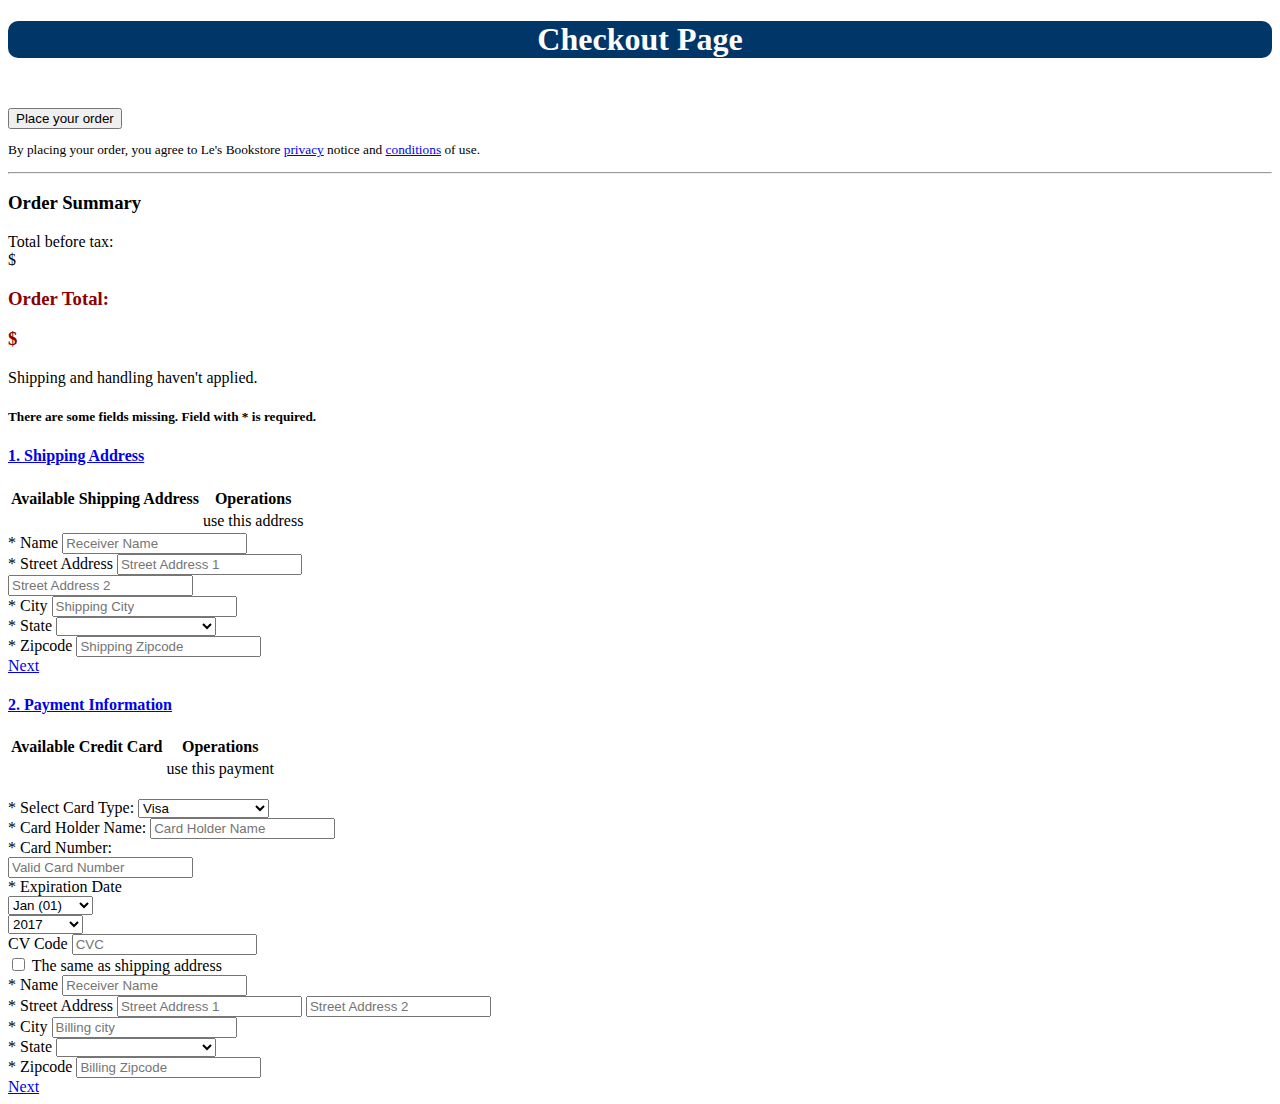
==== src/main/resources/templates/checkout.html @ 3ed9cbca "Create checkout view. Update myProfile, scriptjs, and ShoppingCartController and CartItem" ====
<!DOCTYPE html>
<html lang="en" xmlns:th="http://www.w3.org/1000/xhtml">
<head th:replace="common/header :: common-header" />

<body>
	<div th:replace="common/header :: navbar" /></div>


	<div class="container">
		<div class="row"
			style="background-color: #013668; color: #ffffff; border-radius: 10px;">
			<h1 style="text-align: center;">Checkout Page</h1>
		</div>
		<br />

		<div class="row" style="margin-top: 10px;">
			<form th:action="@{/checkout}" method="post">

				<!-- Left Panel -->
				<div class="col-xs-4">
					<div class="panel panel-default">
						<div class="panel-body">
							<button type="submit" class="btn btn-warning btn-block">Place
								your order</button>
							<p style="font-size: smaller;">
								By placing your order, you agree to Le's Bookstore <a href="#">privacy</a>
								notice and <a href="#">conditions</a> of use.
							</p>
							<hr />
							<h3>Order Summary</h3>
							<div class="row">
								<div class="col-xs-7 text-left">Total before tax:</div>
								<div class="col-xs-5 text-right">
									$<span th:text="${shoppingCart.grandTotal}"></span>
								</div>
							</div>
							<div class="row">
								<div class="col-xs-7 text-left">
									<h3 style="color: darkred;">
										<strong>Order Total: </strong>
									</h3>
								</div>
								<div class="col-xs-5 text-right">
									<h3>
										<strong style="color: darkred;">$<span
											th:with="total=${shoppingCart.grandTotal+shoppingCart.grandTotal*0.06}"
											th:text="${#numbers.formatDecimal(total, 0 ,2)}"></span></strong>
									</h3>
								</div>
							</div>
							<div class="panel-footer">Shipping and handling haven't
								applied.</div>
						</div>
					</div>
				</div>

				<!-- Checkout Info -->
				<div class="col-xs-8">
					<div th:if=${missingRequiredField}>
						<h5 class="alert alert-warning">There are some fields
							missing. Field with * is required.</h5>
					</div>

					<div class="panel-group" id="accordion">

						<!-- 1. Shipping Address -->
						<div class="panel panel-default">
							<div class="panel-heading">
								<h4 class="panel-title">
									<a data-toggle="collapse" data-parent="#accordion"
										href="#shippingInfo"> 1. Shipping Address </a>
								</h4>
							</div>
							<div id="shippingInfo" class="panel-collapse collapse"
								th:classappend="${classActiveShipping}? 'in'">
								<div class="panel-body">
									<table class="table" th:if="${not emptyShippingList}">
										<thead>
											<tr>
												<th>Available Shipping Address</th>
												<th>Operations</th>
											</tr>
										</thead>
										<tbody>
											<tr th:each="userShipping : ${userShippingList}">
												<td
													th:text="${userShipping.userShippingStreet1}+' '+${userShipping.userShippingStreet2}+', '+${userShipping.userShippingCity}
												+', '+${userShipping.userShippingState}"></td>
												<td><a
													th:href="${/setShippingAddress(userShippingId=${userShipping.id})}">use
														this address</a></td>
											</tr>
										</tbody>
									</table>

									<div class="form-group">
										<label for="shippingName">* Name</label> <input type="text"
											class="form-control" id="shippingName"
											placeholder="Receiver Name" name="shippingAddressName"
											th:value="${shippingAddress.shippingAddressName}" />
									</div>

									<div class="form-group">
										<label for="shippingStreet">* Street Address</label> <input
											type="text" class="form-control" id="shippingStreet"
											placeholder="Street Address 1" name="shippingAddressStreet1"
											th:value="${shippingAddress.shippingAddressStreet1}" />
									</div>
									<div class="form-group">
										<input type="text" class="form-control"
											placeholder="Street Address 2" name="shippingAddressStreet2"
											th:value="${shippingAddress.shippingAddressStreet2}" />
									</div>

									<div class="row">
										<div class="col-xs-4">
											<div class="form-group">
												<label for="shippingCity">* City</label> <input type="text"
													class="form-control" id="shippingCity"
													placeholder="Shipping City" th:name="shippingAddressCity"
													required="required"
													th:value="${shippingAddress.shippingAddressCity}" />
											</div>
										</div>
										<div class="col-xs-4">
											<div class="form-group">
												<label for="shippingState">* State</label> <select
													id="shippingState" class="form-control"
													th:name="shippingAddresstate"
													th:value="${shippingAddress.shippingAddressState}"
													required="required">
													<option value="" disabled="disabled">Please select
														an option</option>
													<option th:each="state : ${stateList}" th:text="${state}"
														th:selected="(${shippingAddress.shippingAddressState}==${state})"></option>
												</select>
											</div>
										</div>
										<div class="col-xs-4">
											<div class="form-group">
												<label for="shippingZipcode">* Zipcode</label> <input
													type="text" class="form-control" id="shippingZipcode"
													placeholder="Shipping Zipcode"
													th:name="shippingAddressZipcode" required="required"
													th:value="${shippingAddress.shippingAddressZipcode}" />
											</div>
										</div>
									</div>
									<a data-toggele="collapse" data-parent="#accordion"
										class="btn btn-warning pull-right" href="#paymentInfo">Next</a>
								</div>
							</div>
						</div>

						<!-- Payment Information -->
						<div class="panel panel-default">
							<div class="panel-heading">
								<h4 class="panel-title">
									<a data-toggle="collapse" data-parent="#accordion"
										href="#paymentInfo"> 2. Payment Information </a>
								</h4>
							</div>

							<div id="paymentInfo" class="panel-collapse collapse"
								th:classappend="${classActivePayment}? 'in'">
								<div class="panel-body">
									<table class="table" th:if="${not emptyPaymentList}">
										<thead>
											<tr>
												<th>Available Credit Card</th>
												<th>Operations</th>
											</tr>
										</thead>
										<tbody>
											<tr th:each="userPayment : ${userPaymentList}">
												<td th:text="${userPayment.cardName}"></td>
												<td><a
													th:href="${/setPaymentMethod(userPaymentId=${userPayment.id})}">use
														this payment</a></td>
											</tr>
										</tbody>
									</table>

									<!-- Credit Card Information -->
									<div class="row">
										<div class="col-xs-12">
											<img th:src="@{/image/creditcard.png}" class="img-responsive" /><br />
											<div class="form-group">
												<label for="cardType">* Select Card Type: </label> <select
													class="form-control" id="cardType" name="type"
													th:value="${payment.type}">
													<option value="visa">Visa</option>
													<option value="mastercard">Mastercard</option>
													<option value="discover">Discover</option>
													<option value="amex">American Express</option>
												</select>
											</div>

											<div class="form-group">
												<label for="cardHolder">* Card Holder Name:</label> <input
													type="text" class="form-control" id="cardHolder"
													required="required" placeHolder="Card Holder Name"
													th:name="holderName" th:value="${userPayment.holderName}" />
											</div>
											<div class="form-group">
												<label for="cardNumber">* Card Number:</label>
												<div class="input-group">
													<input type="tel" class="form-control" id="cardNumber"
														required="required" placeHolder="Valid Card Number"
														th:name="cardNumber" th:value="${userPayment.cardNumber}" />
													<span class="input-group-addon"><i
														class="fa fa-credit-card" aria-hidden="true"></i></span>
												</div>
											</div>
										</div>
									</div>

									<div class="row">
										<div class="col-xs-7">
											<div class="form-group">
												<label>* Expiration Date</label>
												<div class="row">
													<div class="col-xs-6">
														<select class="form-control" name="expiryMonth"
															required="required" th:value="${userPayment.expiryMonth}">
															<option disabled="disabled">-- Month --</option>
															<option value="01">Jan (01)</option>
															<option value="02">Feb (02)</option>
															<option value="03">Mar (03)</option>
															<option value="04">Apr (04)</option>
															<option value="05">May (05)</option>
															<option value="06">June (06)</option>
															<option value="07">July (07)</option>
															<option value="08">Aug (08)</option>
															<option value="09">Sep (09)</option>
															<option value="10">Oct (10)</option>
															<option value="11">Nov (11)</option>
															<option value="12">Dec (12)</option>
														</select>
													</div>
													<div class="col-xs-6">
														<select class="form-control" name="expiryYear"
															th:value="${userPayment.expiryYear}">
															<option disabled="disabled">-- Year --</option>
															<option value="2017">2017</option>
															<option value="2018">2018</option>
															<option value="19">2019</option>
															<option value="20">2020</option>
															<option value="21">2021</option>
															<option value="22">2022</option>
															<option value="23">2023</option>
															<option value="23">2024</option>
															<option value="23">2025</option>
															<option value="23">2026</option>
															<option value="23">2027</option>
															<option value="23">2028</option>
															<option value="23">2029</option>
														</select>
													</div>
												</div>
											</div>
										</div>
										<div class="col-xs-5">
											<div class="form-group">
												<label for="cardCVC">CV Code</label> <input id="cardCVC"
													type="tel" class="form-control" name="cvc"
													placeholder="CVC" th:name="cvc"
													th:value="${userPayment.cvc}" />
											</div>
										</div>
									</div>


									<!-- Billing Address -->
									<div class="checkbox">
										<label> <input id="theSameAsShippingAddress"
											type="checkbox" name="billingSameAsShipping" value="true" />
											The same as shipping address
										</label>
									</div>

									<div class="form-group">
										<label for="billingName">* Name</label> <input type="text"
											class="form-control" id="billingName"
											placeholder="Receiver Name" th:name="billingAddressName"
											required="required"
											th:value="${billingAddress.billingAddressName}" />
									</div>
									<div class="form-group">
										<label for="billingAddress">* Street Address</label> <input
											type="text" class="form-control" id="billingAddress"
											placeholder="Street Address 1"
											th:name="billingAddressStreet1" required="required"
											th:value="${billingAddress.billingAddressStreet1}" /> <input
											type="text" class="form-control" id="billingAddress"
											placeholder="Street Address 2"
											th:name="billingAddressStreet2"
											th:value="${billingAddress.userBillingStreet2}" />
									</div>

									<div class="row">
										<div class="col-xs-4">
											<div class="form-group">
												<label for="billingCity">* City</label> <input type="text"
													class="form-control" id="billingCity"
													placeholder="Billing city" th:name="billingAddressCity"
													required="required"
													th:value="${billingAddress.billingAddressCity}" />
											</div>
										</div>
										<div class="col-xs-4">
											<div class="form-group">
												<label for="billingState">* State</label> <select
													id="billingState" class="form-control"
													th:name="billingAddress"
													th:value="${billingAddress.billingAddressState}"
													required="required">
													<option value="" disabled="disabled">Please select
														an option</option>
													<option th:each="state : ${stateList}" th:text="${state}"
														th:selected="(${billingAddress.billingAddressState}==${state})"></option>
												</select>
											</div>
										</div>
										<div class="col-xs-4">
											<div class="form-group">
												<label for="billingZipcode">* Zipcode</label> <input
													type="text" class="form-control" id="billingZipcode"
													placeholder="Billing Zipcode"
													th:name="billingAddressZipcode" required="required"
													th:value="${billingAddress.billingAddressZipcode}" />
											</div>
										</div>
									</div>

									<a data-toggele="collapse" data-parent="#accordion"
										class="btn btn-warning pull-right" href="#reviewItems">Next</a>
								</div>
							</div>
						</div>

						<!-- 3. Review Items and Shipping -->
					</div>
				</div>
			</form>
		</div>
	</div>
	<!-- end of container -->

	<div th:replace="common/header :: body-bottom-scripts" /></div>
</body>
</html>
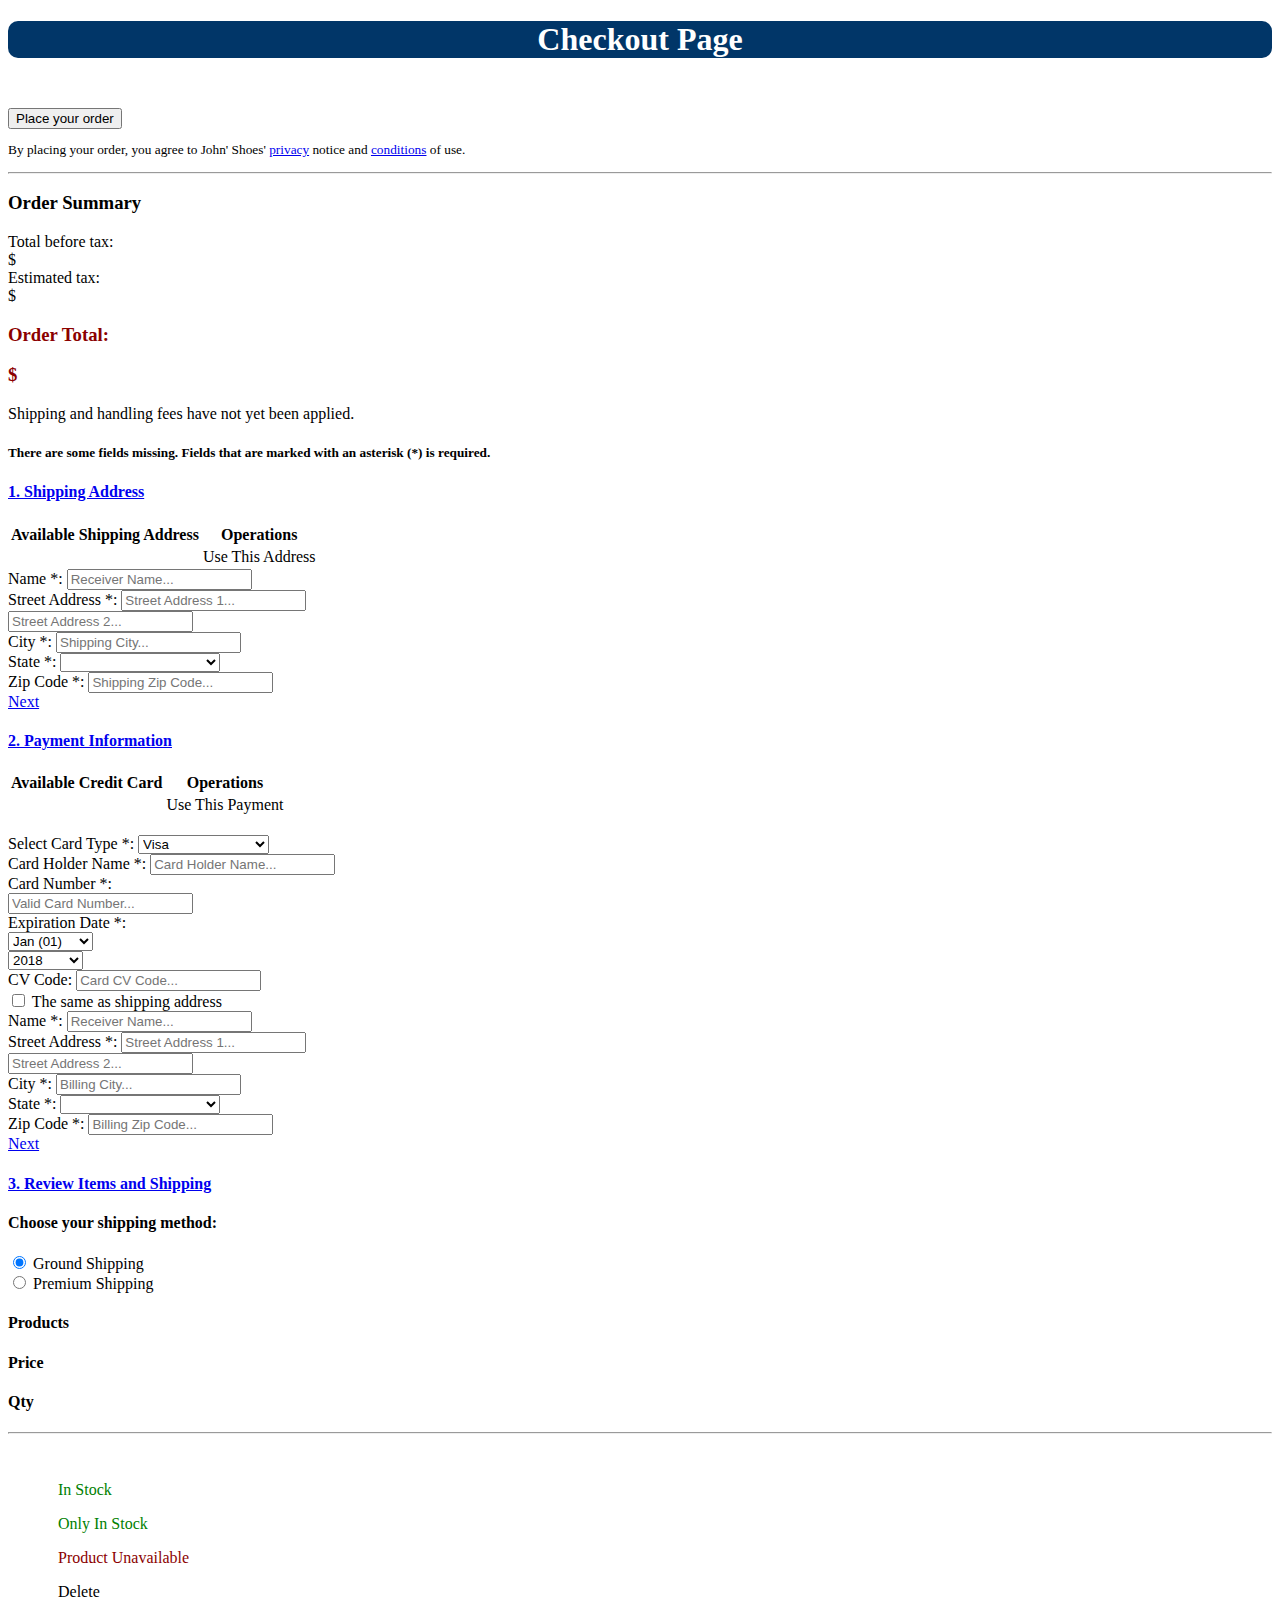
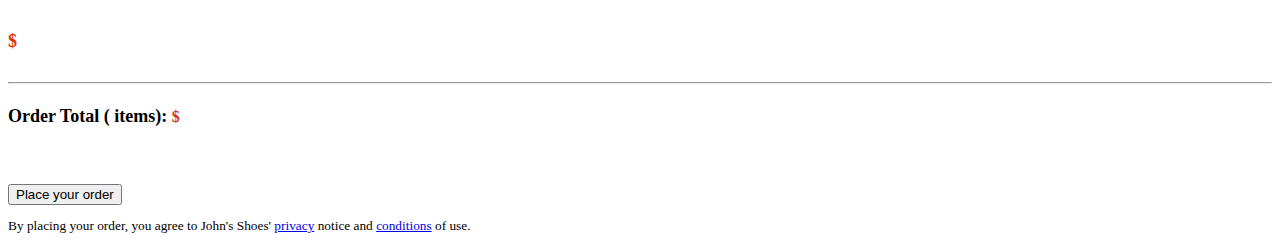
==== commit 9d487320: "Add BillingAddressService, BillingAddressServiceImpl, PaymentService, PaymentServiceImpl, ShippingAd" ====
--- a/src/main/resources/templates/checkout.html
+++ b/src/main/resources/templates/checkout.html
@@ -22,17 +22,24 @@
 					<div class="panel panel-default">
 						<div class="panel-body">
 							<button type="submit" class="btn btn-warning btn-block">Place
-								your order</button>
+								your order</button><br/>
 							<p style="font-size: smaller;">
-								By placing your order, you agree to Le's Bookstore <a href="#">privacy</a>
+								By placing your order, you agree to John' Shoes' <a href="#">privacy</a>
 								notice and <a href="#">conditions</a> of use.
 							</p>
 							<hr />
 							<h3>Order Summary</h3>
 							<div class="row">
-								<div class="col-xs-7 text-left">Total before tax:</div>
+								<div class="col-xs-7 text-left">Total before tax: </div>
 								<div class="col-xs-5 text-right">
 									$<span th:text="${shoppingCart.grandTotal}"></span>
+								</div>
+							</div>
+							<div class="row">
+								<div class="col-xs-7 text-left">Estimated tax: </div>
+								<div class="col-xs-5 text-right">
+									$<span th:with="tax=${shoppingCart.grandTotal * 0.06}"
+											th:text="${#numbers.formatDecimal(tax, 0 ,2)}"></span>
 								</div>
 							</div>
 							<div class="row">
@@ -44,22 +51,21 @@
 								<div class="col-xs-5 text-right">
 									<h3>
 										<strong style="color: darkred;">$<span
-											th:with="total=${shoppingCart.grandTotal+shoppingCart.grandTotal*0.06}"
+											th:with="total=${shoppingCart.grandTotal + shoppingCart.grandTotal * 0.06}"
 											th:text="${#numbers.formatDecimal(total, 0 ,2)}"></span></strong>
 									</h3>
 								</div>
 							</div>
-							<div class="panel-footer">Shipping and handling haven't
-								applied.</div>
+							<div class="panel-footer alert-danger">Shipping and handling fees have not yet been applied.</div>
 						</div>
 					</div>
 				</div>
 
 				<!-- Checkout Info -->
 				<div class="col-xs-8">
-					<div th:if=${missingRequiredField}>
+					<div th:if="${missingRequiredField}">
 						<h5 class="alert alert-warning">There are some fields
-							missing. Field with * is required.</h5>
+							missing. Fields that are marked with an asterisk (*) is required.</h5>
 					</div>
 
 					<div class="panel-group" id="accordion">
@@ -85,69 +91,69 @@
 										<tbody>
 											<tr th:each="userShipping : ${userShippingList}">
 												<td
-													th:text="${userShipping.userShippingStreet1}+' '+${userShipping.userShippingStreet2}+', '+${userShipping.userShippingCity}
-												+', '+${userShipping.userShippingState}"></td>
+													th:text="${userShipping.userShippingStreet} + ' ' +${userShipping.userShippingStreet2}+ ', ' + ${userShipping.userShippingCity}
+												+ ', ' + ${userShipping.userShippingState}"></td>
 												<td><a
-													th:href="${/setShippingAddress(userShippingId=${userShipping.id})}">use
-														this address</a></td>
+													th:href="@{/setShippingAddress(userShippingId=${userShipping.id})}">Use
+														This Address</a></td>
 											</tr>
 										</tbody>
 									</table>
 
 									<div class="form-group">
-										<label for="shippingName">* Name</label> <input type="text"
+										<label for="shippingName">Name *:</label> <input type="text"
 											class="form-control" id="shippingName"
-											placeholder="Receiver Name" name="shippingAddressName"
+											placeholder="Receiver Name..." name="shippingAddressName"
 											th:value="${shippingAddress.shippingAddressName}" />
 									</div>
 
 									<div class="form-group">
-										<label for="shippingStreet">* Street Address</label> <input
+										<label for="shippingStreet">Street Address *:</label> <input
 											type="text" class="form-control" id="shippingStreet"
-											placeholder="Street Address 1" name="shippingAddressStreet1"
-											th:value="${shippingAddress.shippingAddressStreet1}" />
+											placeholder="Street Address 1..." name="shippingAddressStreet"
+											th:value="${shippingAddress.shippingAddressStreet}" />
 									</div>
 									<div class="form-group">
 										<input type="text" class="form-control"
-											placeholder="Street Address 2" name="shippingAddressStreet2"
+											placeholder="Street Address 2..." name="shippingAddressStreet2"
 											th:value="${shippingAddress.shippingAddressStreet2}" />
 									</div>
 
 									<div class="row">
 										<div class="col-xs-4">
 											<div class="form-group">
-												<label for="shippingCity">* City</label> <input type="text"
+												<label for="shippingCity">City *:</label> <input type="text"
 													class="form-control" id="shippingCity"
-													placeholder="Shipping City" th:name="shippingAddressCity"
+													placeholder="Shipping City..." th:name="shippingAddressCity"
 													required="required"
 													th:value="${shippingAddress.shippingAddressCity}" />
 											</div>
 										</div>
 										<div class="col-xs-4">
 											<div class="form-group">
-												<label for="shippingState">* State</label> <select
+												<label for="shippingState">State *:</label> <select
 													id="shippingState" class="form-control"
-													th:name="shippingAddresstate"
+													th:name="shippingAddressState"
 													th:value="${shippingAddress.shippingAddressState}"
 													required="required">
 													<option value="" disabled="disabled">Please select
 														an option</option>
 													<option th:each="state : ${stateList}" th:text="${state}"
-														th:selected="(${shippingAddress.shippingAddressState}==${state})"></option>
+														th:selected="(${shippingAddress.shippingAddressState} == ${state})"></option>
 												</select>
 											</div>
 										</div>
 										<div class="col-xs-4">
 											<div class="form-group">
-												<label for="shippingZipcode">* Zipcode</label> <input
-													type="text" class="form-control" id="shippingZipcode"
-													placeholder="Shipping Zipcode"
-													th:name="shippingAddressZipcode" required="required"
-													th:value="${shippingAddress.shippingAddressZipcode}" />
-											</div>
-										</div>
-									</div>
-									<a data-toggele="collapse" data-parent="#accordion"
+												<label for="shippingZipCode">Zip Code *:</label> <input
+													type="text" class="form-control" id="shippingZipCode"
+													placeholder="Shipping Zip Code..."
+													th:name="shippingAddressZipCode" required="required"
+													th:value="${shippingAddress.shippingAddressZipCode}" />
+											</div>
+										</div>
+									</div>
+									<a data-toggle="collapse" data-parent="#accordion"
 										class="btn btn-warning pull-right" href="#paymentInfo">Next</a>
 								</div>
 							</div>
@@ -176,8 +182,8 @@
 											<tr th:each="userPayment : ${userPaymentList}">
 												<td th:text="${userPayment.cardName}"></td>
 												<td><a
-													th:href="${/setPaymentMethod(userPaymentId=${userPayment.id})}">use
-														this payment</a></td>
+													th:href="@{/setPaymentMethod(userPaymentId=${userPayment.id})}">Use
+														This Payment</a></td>
 											</tr>
 										</tbody>
 									</table>
@@ -185,30 +191,30 @@
 									<!-- Credit Card Information -->
 									<div class="row">
 										<div class="col-xs-12">
-											<img th:src="@{/image/creditcard.png}" class="img-responsive" /><br />
-											<div class="form-group">
-												<label for="cardType">* Select Card Type: </label> <select
-													class="form-control" id="cardType" name="type"
-													th:value="${payment.type}">
-													<option value="visa">Visa</option>
-													<option value="mastercard">Mastercard</option>
-													<option value="discover">Discover</option>
-													<option value="amex">American Express</option>
+											<img th:src="@{/images/creditcard.png}" class="img-responsive" /><br />
+											<div class="form-group">
+												<label for="cardType">Select Card Type *: </label> <select
+													class="form-control" id="cardType" name="cardType"
+													th:value="${payment.cardType}">
+													<option value="Visa">Visa</option>
+													<option value="Master Card">Mastercard</option>
+													<option value="Discover">Discover</option>
+													<option value="American Express">American Express</option>
 												</select>
 											</div>
 
 											<div class="form-group">
-												<label for="cardHolder">* Card Holder Name:</label> <input
+												<label for="cardHolder">Card Holder Name *: </label> <input
 													type="text" class="form-control" id="cardHolder"
-													required="required" placeHolder="Card Holder Name"
-													th:name="holderName" th:value="${userPayment.holderName}" />
-											</div>
-											<div class="form-group">
-												<label for="cardNumber">* Card Number:</label>
+													required="required" placeHolder="Card Holder Name..."
+													th:name="cardHolderName" th:value="${payment.cardHolderName}" />
+											</div>
+											<div class="form-group">
+												<label for="cardNumber">Card Number *: </label>
 												<div class="input-group">
 													<input type="tel" class="form-control" id="cardNumber"
-														required="required" placeHolder="Valid Card Number"
-														th:name="cardNumber" th:value="${userPayment.cardNumber}" />
+														required="required" placeHolder="Valid Card Number..."
+														th:name="cardNumber" th:value="${payment.cardNumber}" />
 													<span class="input-group-addon"><i
 														class="fa fa-credit-card" aria-hidden="true"></i></span>
 												</div>
@@ -219,11 +225,11 @@
 									<div class="row">
 										<div class="col-xs-7">
 											<div class="form-group">
-												<label>* Expiration Date</label>
+												<label>Expiration Date *: </label>
 												<div class="row">
 													<div class="col-xs-6">
 														<select class="form-control" name="expiryMonth"
-															required="required" th:value="${userPayment.expiryMonth}">
+															required="required" th:value="${payment.expiryMonth}">
 															<option disabled="disabled">-- Month --</option>
 															<option value="01">Jan (01)</option>
 															<option value="02">Feb (02)</option>
@@ -241,21 +247,16 @@
 													</div>
 													<div class="col-xs-6">
 														<select class="form-control" name="expiryYear"
-															th:value="${userPayment.expiryYear}">
+															th:value="${payment.expiryYear}">
 															<option disabled="disabled">-- Year --</option>
-															<option value="2017">2017</option>
 															<option value="2018">2018</option>
-															<option value="19">2019</option>
-															<option value="20">2020</option>
-															<option value="21">2021</option>
-															<option value="22">2022</option>
-															<option value="23">2023</option>
-															<option value="23">2024</option>
-															<option value="23">2025</option>
-															<option value="23">2026</option>
-															<option value="23">2027</option>
-															<option value="23">2028</option>
-															<option value="23">2029</option>
+															<option value="2019">2019</option>
+															<option value="2020">2020</option>
+															<option value="2021">2021</option>
+															<option value="2022">2022</option>
+															<option value="2023">2023</option>
+															<option value="2024">2024</option>
+															<option value="2025">2025</option>
 														</select>
 													</div>
 												</div>
@@ -263,10 +264,10 @@
 										</div>
 										<div class="col-xs-5">
 											<div class="form-group">
-												<label for="cardCVC">CV Code</label> <input id="cardCVC"
+												<label for="cardCVC">CV Code: </label> <input id="cardCVC"
 													type="tel" class="form-control" name="cvc"
-													placeholder="CVC" th:name="cvc"
-													th:value="${userPayment.cvc}" />
+													placeholder="Card CV Code..." th:name="cvc"
+													th:value="${payment.cvc}" />
 											</div>
 										</div>
 									</div>
@@ -281,70 +282,168 @@
 									</div>
 
 									<div class="form-group">
-										<label for="billingName">* Name</label> <input type="text"
-											class="form-control" id="billingName"
-											placeholder="Receiver Name" th:name="billingAddressName"
+										<label for="billingName">Name *: </label> <input type="text"
+											class="form-control billingAddress" id="billingName"
+											placeholder="Receiver Name..." th:name="billingAddressName"
 											required="required"
 											th:value="${billingAddress.billingAddressName}" />
 									</div>
 									<div class="form-group">
-										<label for="billingAddress">* Street Address</label> <input
-											type="text" class="form-control" id="billingAddress"
-											placeholder="Street Address 1"
-											th:name="billingAddressStreet1" required="required"
-											th:value="${billingAddress.billingAddressStreet1}" /> <input
-											type="text" class="form-control" id="billingAddress"
-											placeholder="Street Address 2"
+										<label for="billingAddress">Street Address *: </label> <input
+											type="text" class="form-control billingAddress" id="billingAddress"
+											placeholder="Street Address 1..."
+											th:name="billingAddressStreet" required="required"
+											th:value="${billingAddress.billingAddressStreet}" /><br/> <input
+											type="text" class="form-control billingAddress" id="billingAddress"
+											placeholder="Street Address 2..."
 											th:name="billingAddressStreet2"
-											th:value="${billingAddress.userBillingStreet2}" />
+											th:value="${billingAddress.billingAddressStreet2}" />
 									</div>
 
 									<div class="row">
 										<div class="col-xs-4">
 											<div class="form-group">
-												<label for="billingCity">* City</label> <input type="text"
-													class="form-control" id="billingCity"
-													placeholder="Billing city" th:name="billingAddressCity"
+												<label for="billingCity">City *:</label> <input type="text"
+													class="form-control billingAddress" id="billingCity"
+													placeholder="Billing City..." th:name="billingAddressCity"
 													required="required"
 													th:value="${billingAddress.billingAddressCity}" />
 											</div>
 										</div>
 										<div class="col-xs-4">
 											<div class="form-group">
-												<label for="billingState">* State</label> <select
-													id="billingState" class="form-control"
+												<label for="billingState">State *: </label> <select
+													id="billingState" class="form-control billingAddress"
 													th:name="billingAddress"
 													th:value="${billingAddress.billingAddressState}"
 													required="required">
 													<option value="" disabled="disabled">Please select
 														an option</option>
 													<option th:each="state : ${stateList}" th:text="${state}"
-														th:selected="(${billingAddress.billingAddressState}==${state})"></option>
+														th:selected="(${billingAddress.billingAddressState} == ${state})"></option>
 												</select>
 											</div>
 										</div>
 										<div class="col-xs-4">
 											<div class="form-group">
-												<label for="billingZipcode">* Zipcode</label> <input
-													type="text" class="form-control" id="billingZipcode"
-													placeholder="Billing Zipcode"
-													th:name="billingAddressZipcode" required="required"
-													th:value="${billingAddress.billingAddressZipcode}" />
-											</div>
-										</div>
-									</div>
-
-									<a data-toggele="collapse" data-parent="#accordion"
+												<label for="billingZipcode">Zip Code *: </label> <input
+													type="text" class="form-control billingAddress" id="billingZipcode"
+													placeholder="Billing Zip Code..."
+													th:name="billingAddressZipCode" required="required"
+													th:value="${billingAddress.billingAddressZipCode}" />
+											</div>
+										</div>
+									</div>
+
+									<a data-toggle="collapse" data-parent="#accordion"
 										class="btn btn-warning pull-right" href="#reviewItems">Next</a>
 								</div>
 							</div>
 						</div>
 
 						<!-- 3. Review Items and Shipping -->
+						<div class="panel panel-default">
+							<div class="panel-heading">
+								<h4 class="panel-title">
+									<a data-toggle="collapse" data-parent="#accordion"
+										href="#reviewItems"> 3. Review Items and Shipping </a>
+								</h4>
+							</div>
+							<div id="reviewItems" class="panel-collapse collapse">
+								<div class="panel-body">
+									<h4>Choose your shipping method:</h4>
+									<div class="radio">
+										<label> <input type="radio" name="shippingMethod"
+											value="groundShipping" checked="checked" /> Ground Shipping
+										</label>
+									</div>
+									<div class="radio">
+										<label> <input type="radio" name="shippingMethod"
+											value="premiumShipping" /> Premium Shipping
+										</label>
+									</div>
+
+									<div class="row">
+										<div class="col-xs-8">
+											<h4>Products</h4>
+										</div>
+										<div class="col-xs-2">
+											<h4>Price</h4>
+										</div>
+										<div class="col-xs-2">
+											<h4>Qty</h4>
+										</div>
+									</div>
+
+									<!-- display products in cart -->
+									<div class="row" th:each="cartItem : ${cartItemList}">
+										
+										<hr />
+										<div class="col-xs-2">
+											<a th:href="@{/shoeDetails(id=${cartItem.shoe.id})}"> <img
+												class="img-responsive"
+												th:src="#{adminPath} + @{/images/shoe/} + ${cartItem.shoe.id} + '.png'"
+												style="width: 90px;" />
+											</a>
+										</div>
+										<div class="col-xs-6">
+											<div style="margin-left: 50px;">
+												<a th:href="@{/shoeDetails?id=} + ${cartItem.shoe.id}"><h4
+														th:text="${cartItem.shoe.name}"></h4></a>
+												<p th:if="${cartItem.shoe.inStockNumber&gt;10}"
+													style="color: green;">In Stock</p>
+												<p
+													th:if="${cartItem.shoe.inStockNumber&lt;10 and cartItem.shoe.inStockNumber&gt;0}"
+													style="color: green;">
+													Only <span th:text="${cartItem.shoe.inStockNumber}"></span>
+													In Stock
+												</p>
+												<p th:if="${cartItem.shoe.inStockNumber == 0}"
+													style="color: darkred;">Product Unavailable</p>
+												<a th:href="@{/shoppingCart/removeItem?id=} + ${cartItem.id}">Delete</a>
+											</div>
+										</div>
+
+										<div class="col-xs-2">
+											<h5 style="color: #db3208; font-size: large;">
+												$<span th:text="${cartItem.shoe.ourPrice}"
+													th:style="${cartItem.shoe.inStockNumber} == 0? 'text-decoration: line-through' : ''"></span>
+											</h5>
+										</div>
+
+										<div class="col-xs-2">
+											<h5 style="font-size: large;" th:text="${cartItem.qty}"></h5>
+										</div>
+										
+									</div>
+									
+									<hr />
+
+									
+			
+									<h4 class="col-xs-12 text-right">
+										<strong style="font-size: large;">Order Total (<span
+											th:text="${#lists.size(cartItemList)}"></span> items):
+										</strong> <span style="color: #db3208; font-szie: large;">$<span
+											th:text="${shoppingCart.grandTotal}"></span></span>
+									</h4>
+									<br /> <br />
+									<button type="submit" class="btn btn-warning btn-block">Place
+										your order</button>
+									<p style="font-size: smaller;">
+										By placing your order, you agree to John's Shoes' <a href="#">privacy</a>
+										notice and <a href="#">conditions</a> of use.
+									</p>
+								</div>
+							</div>
+						</div>
+
 					</div>
 				</div>
 			</form>
 		</div>
+
+
 	</div>
 	<!-- end of container -->
 
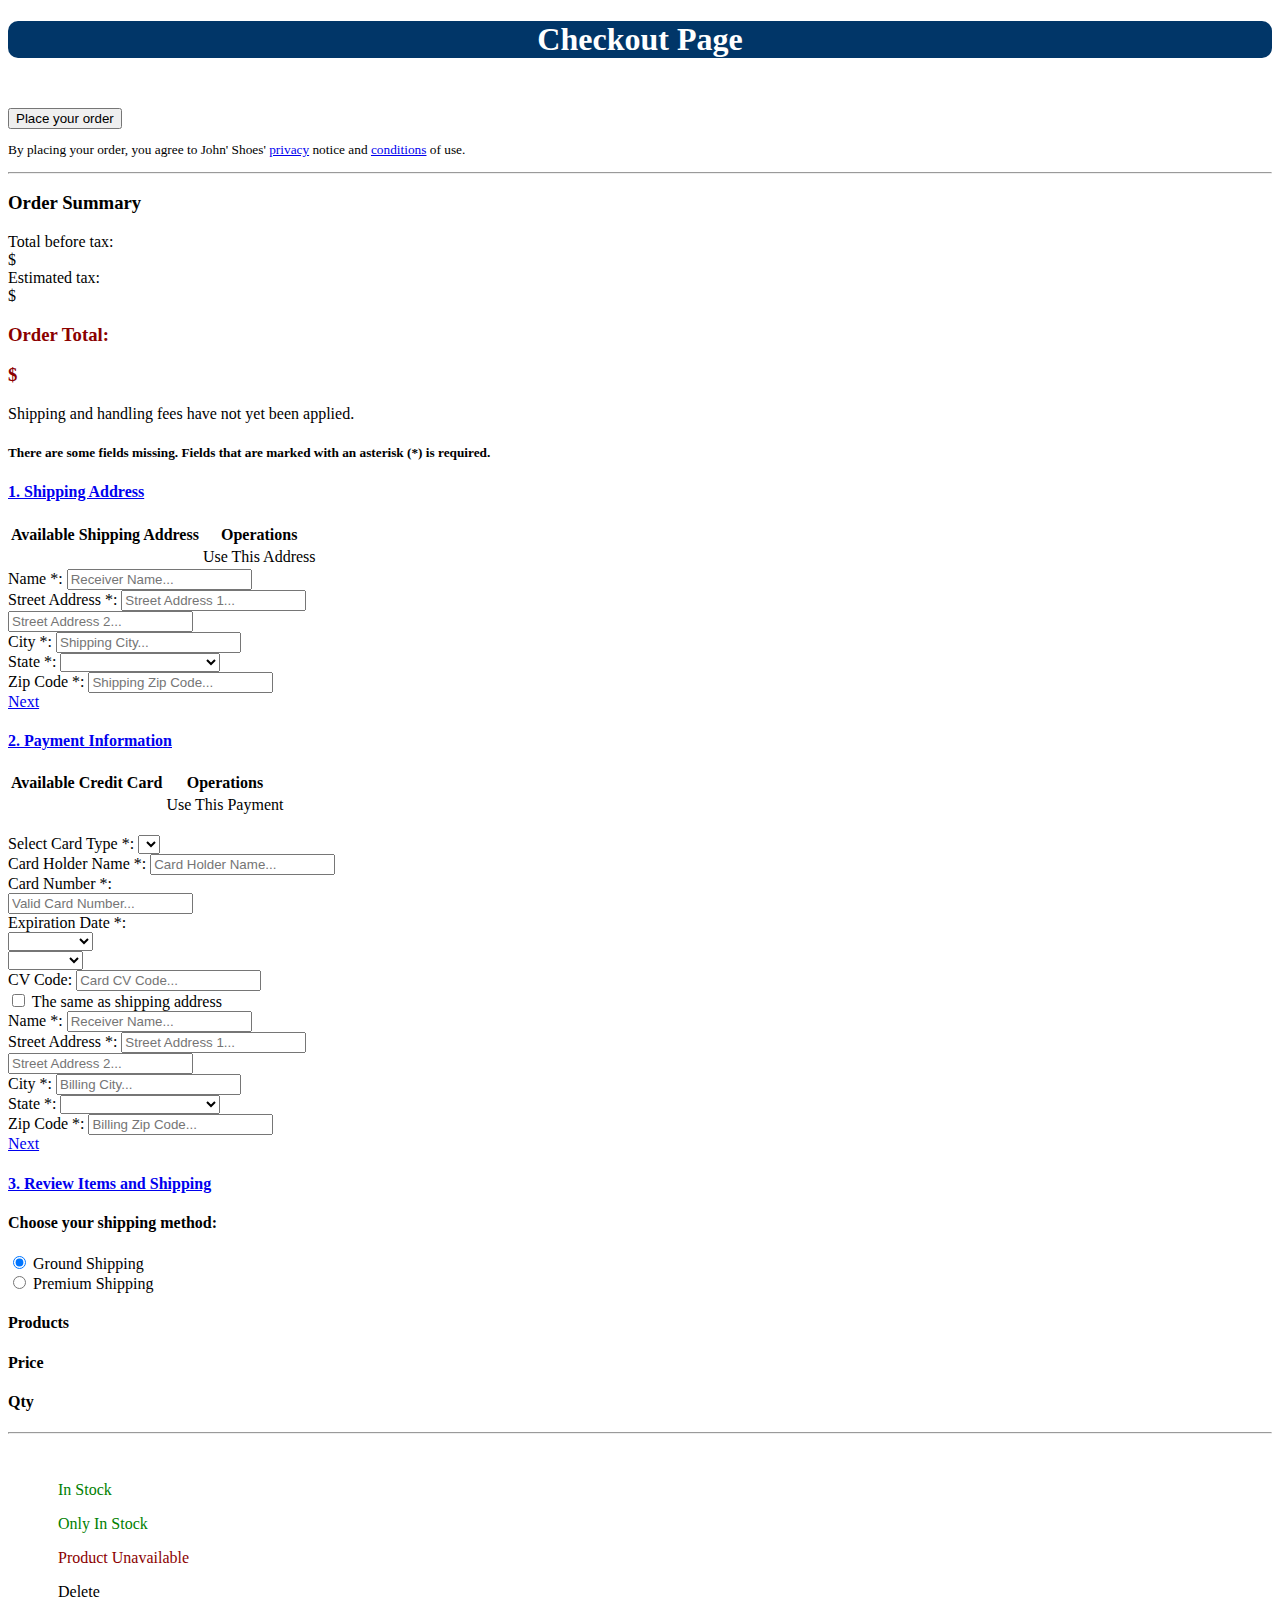
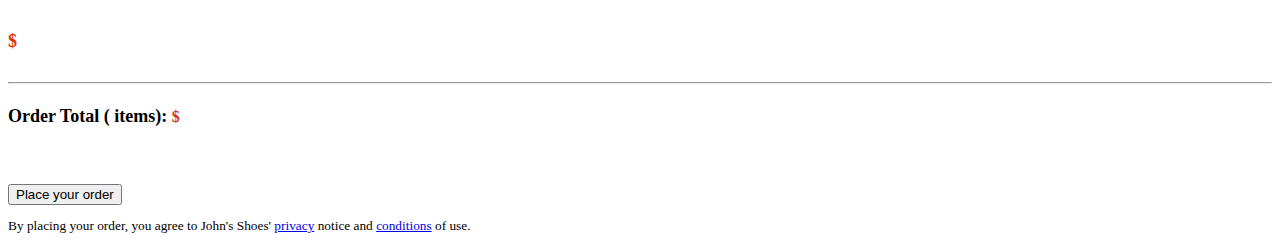
==== commit 6112b988: "Continue working on site aesthetics and bugs." ====
--- a/src/main/resources/templates/checkout.html
+++ b/src/main/resources/templates/checkout.html
@@ -194,12 +194,11 @@
 											<img th:src="@{/images/creditcard.png}" class="img-responsive" /><br />
 											<div class="form-group">
 												<label for="cardType">Select Card Type *: </label> <select
-													class="form-control" id="cardType" name="cardType"
-													th:value="${payment.cardType}">
-													<option value="Visa">Visa</option>
-													<option value="Master Card">Mastercard</option>
-													<option value="Discover">Discover</option>
-													<option value="American Express">American Express</option>
+													class="form-control" id="cardType" name="cardType">
+													<option th:each="cardType : ${list}" th:text="${cardType}" th:value="${cardType}"
+															th:selected="${payment.cardType == cardType}">
+															
+													</option>
 												</select>
 											</div>
 
@@ -231,32 +230,20 @@
 														<select class="form-control" name="expiryMonth"
 															required="required" th:value="${payment.expiryMonth}">
 															<option disabled="disabled">-- Month --</option>
-															<option value="01">Jan (01)</option>
-															<option value="02">Feb (02)</option>
-															<option value="03">Mar (03)</option>
-															<option value="04">Apr (04)</option>
-															<option value="05">May (05)</option>
-															<option value="06">June (06)</option>
-															<option value="07">July (07)</option>
-															<option value="08">Aug (08)</option>
-															<option value="09">Sep (09)</option>
-															<option value="10">Oct (10)</option>
-															<option value="11">Nov (11)</option>
-															<option value="12">Dec (12)</option>
+														<option th:each="month : ${monthList}" th:text="${month}" th:value="${month}"
+															th:selected="${payment.expiryMonth == month}">
+															
+													</option>
 														</select>
 													</div>
 													<div class="col-xs-6">
 														<select class="form-control" name="expiryYear"
 															th:value="${payment.expiryYear}">
 															<option disabled="disabled">-- Year --</option>
-															<option value="2018">2018</option>
-															<option value="2019">2019</option>
-															<option value="2020">2020</option>
-															<option value="2021">2021</option>
-															<option value="2022">2022</option>
-															<option value="2023">2023</option>
-															<option value="2024">2024</option>
-															<option value="2025">2025</option>
+															<option th:each="year : ${yearList}" th:text="${year}" th:value="${year}"
+															th:selected="${payment.expiryYear == year}">
+															
+													</option>
 														</select>
 													</div>
 												</div>
@@ -314,7 +301,7 @@
 											<div class="form-group">
 												<label for="billingState">State *: </label> <select
 													id="billingState" class="form-control billingAddress"
-													th:name="billingAddress"
+													th:name="billingAddressState"
 													th:value="${billingAddress.billingAddressState}"
 													required="required">
 													<option value="" disabled="disabled">Please select
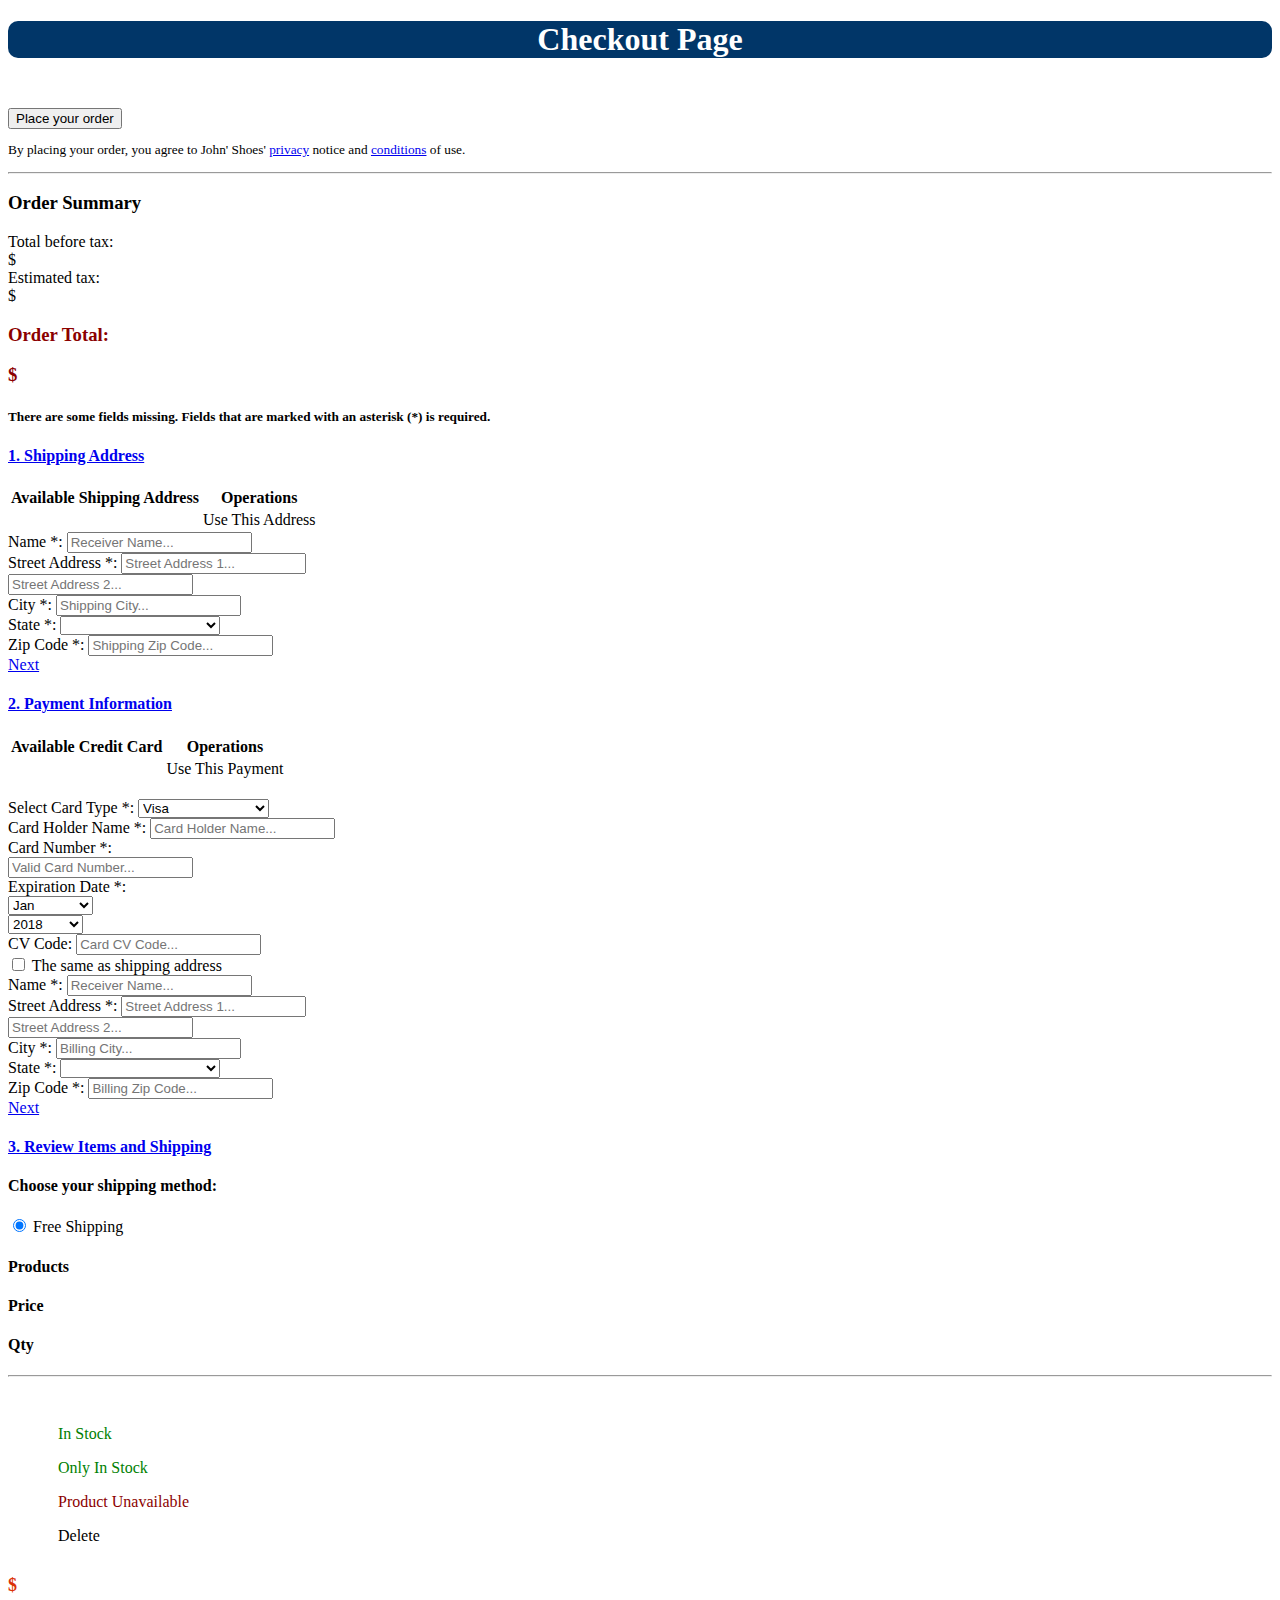
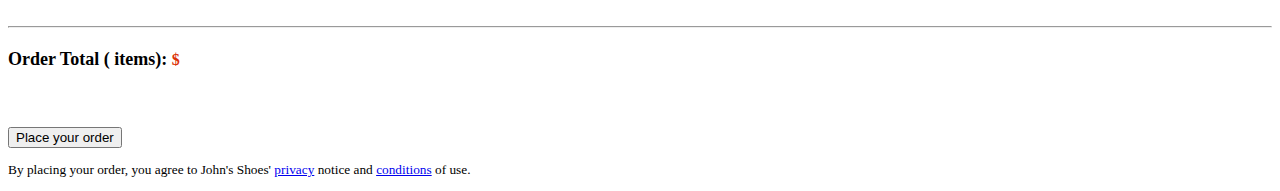
==== commit 69dc8fa3: "Make changes to view pages." ====
--- a/src/main/resources/templates/checkout.html
+++ b/src/main/resources/templates/checkout.html
@@ -56,7 +56,7 @@
 									</h3>
 								</div>
 							</div>
-							<div class="panel-footer alert-danger">Shipping and handling fees have not yet been applied.</div>
+<!-- 							<div class="panel-footer alert-danger">Shipping and handling fees have not yet been applied.</div> -->
 						</div>
 					</div>
 				</div>
@@ -195,6 +195,10 @@
 											<div class="form-group">
 												<label for="cardType">Select Card Type *: </label> <select
 													class="form-control" id="cardType" name="cardType">
+													<option value="Visa">Visa</option>
+													<option value="Master Card">Master Card</option>
+													<option value="Discover">Discover</option>
+													<option value="American Express">American Express</option>
 													<option th:each="cardType : ${list}" th:text="${cardType}" th:value="${cardType}"
 															th:selected="${payment.cardType == cardType}">
 															
@@ -230,6 +234,20 @@
 														<select class="form-control" name="expiryMonth"
 															required="required" th:value="${payment.expiryMonth}">
 															<option disabled="disabled">-- Month --</option>
+															<option value="01">Jan</option>
+															<option value="02">Feb</option>
+															<option value="03">Mar</option>
+															<option value="04">Apr</option>
+															<option value="05">May</option>
+															<option value="06">Jun</option>
+															<option value="07">Jul</option>
+															<option value="08">Aug</option>
+															<option value="09">Sep</option>
+															<option value="10">Oct</option>
+															<option value="11">Nov</option>
+															<option value="12">Dec</option>
+															
+															
 														<option th:each="month : ${monthList}" th:text="${month}" th:value="${month}"
 															th:selected="${payment.expiryMonth == month}">
 															
@@ -240,6 +258,15 @@
 														<select class="form-control" name="expiryYear"
 															th:value="${payment.expiryYear}">
 															<option disabled="disabled">-- Year --</option>
+															<option value="2018">2018</option>
+															<option value="2019">2019</option>
+															<option value="2020">2020</option>
+															<option value="2021">2021</option>
+															<option value="2022">2022</option>
+															<option value="2023">2023</option>
+															<option value="2024">2024</option>
+															<option value="2025">2025</option>
+														
 															<option th:each="year : ${yearList}" th:text="${year}" th:value="${year}"
 															th:selected="${payment.expiryYear == year}">
 															
@@ -341,14 +368,14 @@
 									<h4>Choose your shipping method:</h4>
 									<div class="radio">
 										<label> <input type="radio" name="shippingMethod"
-											value="groundShipping" checked="checked" /> Ground Shipping
+											value="groundShipping" checked="checked" /> Free Shipping
 										</label>
 									</div>
-									<div class="radio">
-										<label> <input type="radio" name="shippingMethod"
-											value="premiumShipping" /> Premium Shipping
-										</label>
-									</div>
+<!-- 									<div class="radio"> -->
+<!-- 										<label> <input type="radio" name="shippingMethod" -->
+<!-- 											value="premiumShipping" /> Premium Shipping -->
+<!-- 										</label> -->
+<!-- 									</div> -->
 
 									<div class="row">
 										<div class="col-xs-8">
@@ -433,6 +460,8 @@
 
 	</div>
 	<!-- end of container -->
+	
+	<div th:replace="common/header :: footer" /></div>
 
 	<div th:replace="common/header :: body-bottom-scripts" /></div>
 </body>
